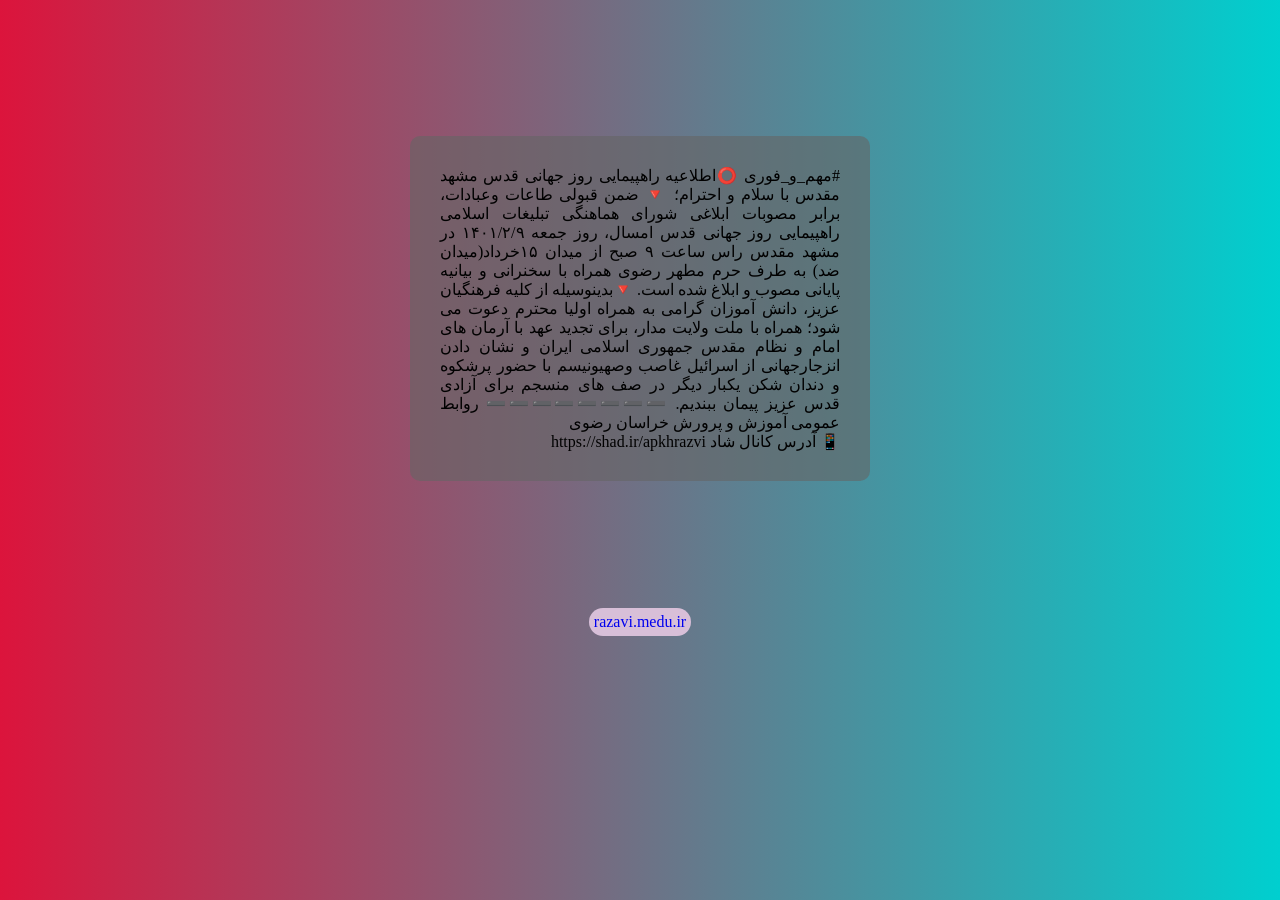
==== mashayekhi.html @ ec04b0eb "Add files via upload" ====
<!DOCTYPE html>
<html lang="fa">
<head>
    <meta charset="UTF-8">
    <meta http-equiv="X-UA-Compatible" content="IE=edge">
    <meta name="viewport" content="width=device-width, initial-scale=1.0">
    <title>Document</title>
    <style>

      body{
        background-image: linear-gradient(to right, crimson , rgb(0, 207, 207));
      }
        p{
            width: 400px;
            text-align: justify;
            background-color: rgba(102, 102, 102, 0.596);
            padding: 30px; 
            position: relative;
            margin: 100px auto;
            border-radius: 10px;
        }
        li{
            list-style-type: none;
            position: relative;
            text-align: center;
            top: 600px;
            
        }
        li a{
            display: inline-block;
            padding: 5px;
            text-decoration: none;
            background-color: thistle;
           border-radius: 15px;
           
            
        }
    </style>
</head>
<body dir="rtl">
    <li>
        <a href="http://razavi.medu.ir">razavi.medu.ir</a>
  
    </li>
    <p>
        
#مهم_و_فوری

⭕️اطلاعیه راهپیمایی  روز جهانی قدس مشهد مقدس
 
 با سلام و احترام؛

🔻 ضمن قبولی طاعات وعبادات، برابر مصوبات ابلاغی شورای هماهنگی تبلیغات اسلامی راهپیمایی روز جهانی قدس امسال، روز جمعه ۱۴۰۱/۲/۹ در مشهد مقدس راس ساعت ۹ صبح از میدان ۱۵خرداد(میدان ضد) به طرف حرم مطهر رضوی همراه با سخنرانی و بیانیه پایانی مصوب و ابلاغ شده است.
 
🔻بدینوسیله از کلیه فرهنگیان عزیز، دانش آموزان گرامی به همراه اولیا محترم دعوت می شود؛ همراه با ملت ولایت مدار، برای تجدید عهد با آرمان های امام و نظام مقدس جمهوری اسلامی ایران و نشان دادن انزجارجهانی از اسرائیل غاصب وصهیونیسم با حضور پرشکوه و دندان شکن یکبار دیگر در صف های منسجم برای آزادی قدس عزیز پیمان ببندیم. 

➖➖➖➖➖➖➖➖
روابط عمومی آموزش و پرورش خراسان رضوی 

<br>

📱 آدرس کانال شاد
 https://shad.ir/apkhrazvi
    </p>
    
</body>
</html>
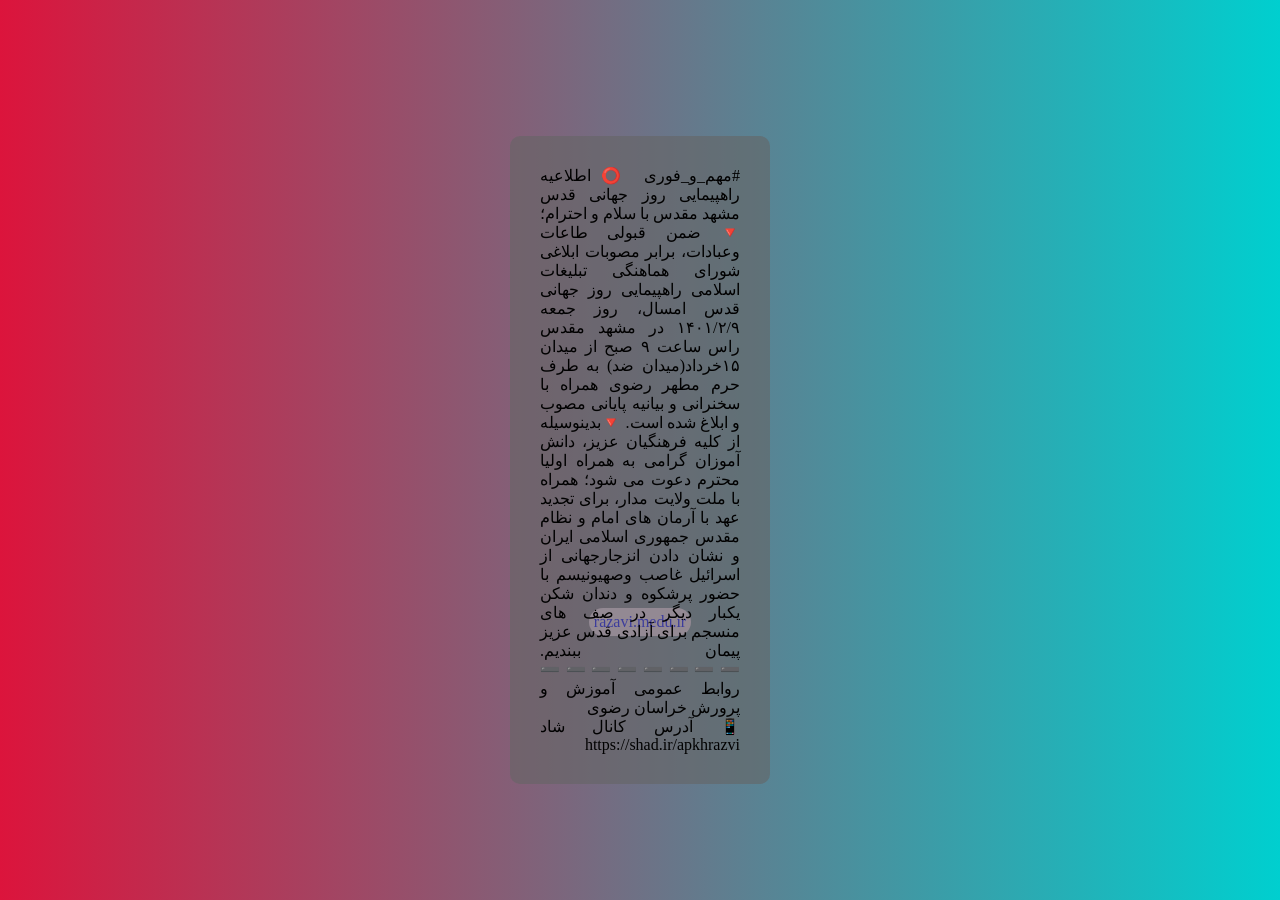
==== commit 4d79649c: "Update mashayekhi.html" ====
--- a/mashayekhi.html
+++ b/mashayekhi.html
@@ -11,7 +11,7 @@
         background-image: linear-gradient(to right, crimson , rgb(0, 207, 207));
       }
         p{
-            width: 400px;
+            width: 200px;
             text-align: justify;
             background-color: rgba(102, 102, 102, 0.596);
             padding: 30px; 
@@ -64,4 +64,4 @@
     </p>
     
 </body>
-</html>+</html>
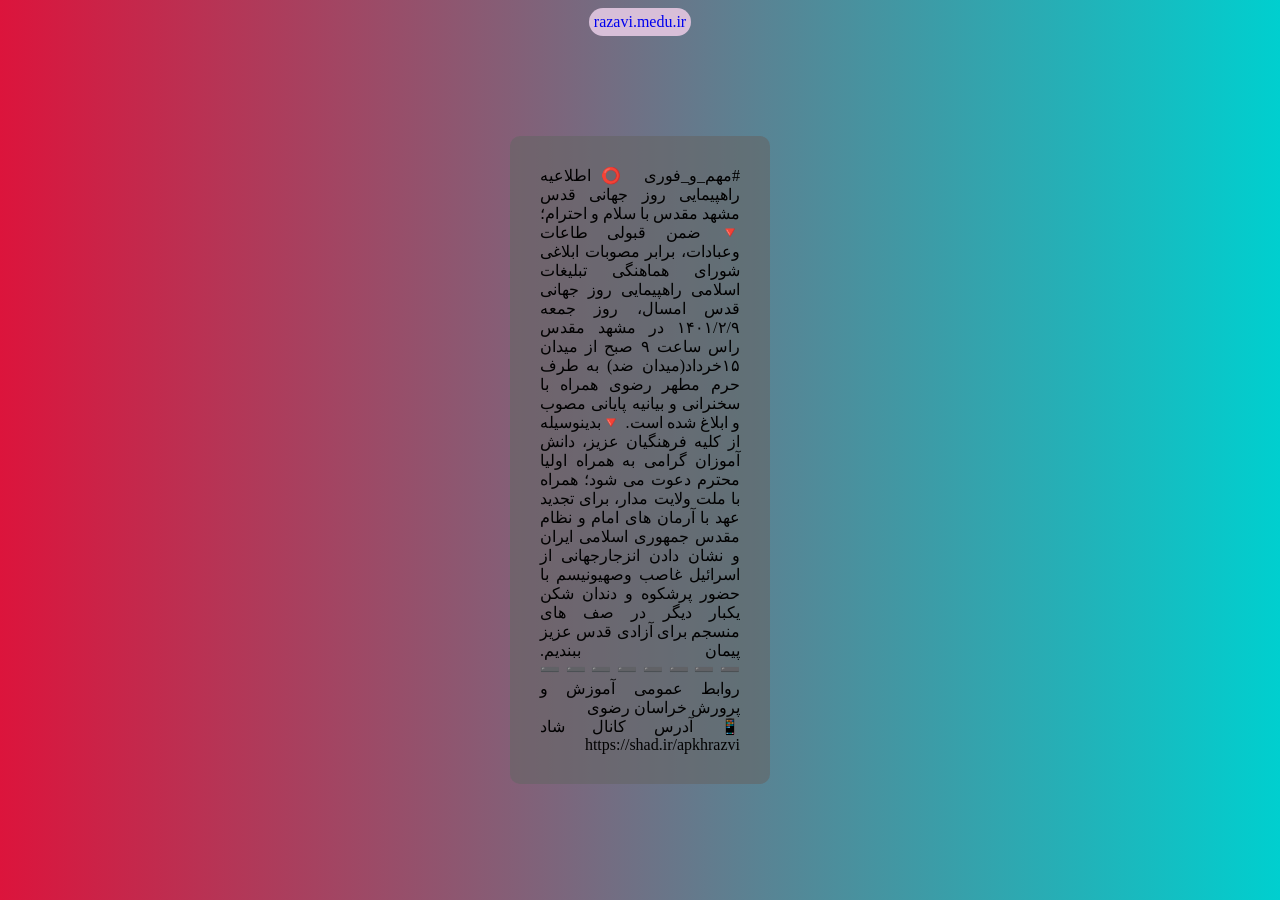
==== commit f62b56aa: "Update mashayekhi.html" ====
--- a/mashayekhi.html
+++ b/mashayekhi.html
@@ -23,7 +23,7 @@
             list-style-type: none;
             position: relative;
             text-align: center;
-            top: 600px;
+            
             
         }
         li a{
